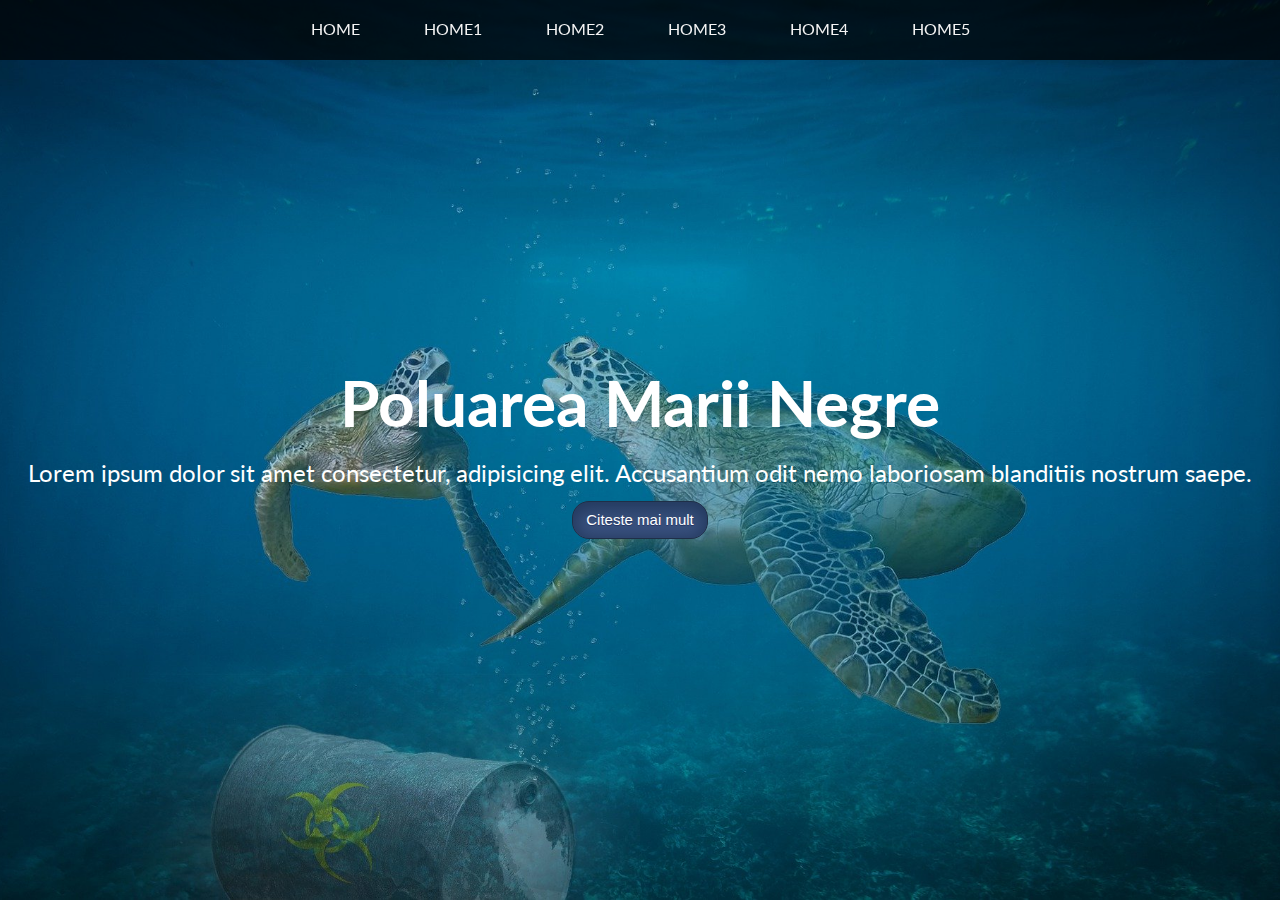
==== rootfolder2/index1.html @ f072be31 "Add files via upload" ====
<!DOCTYPE html>
<html lang="en">
  <head>
    <meta charset="UTF-8" />
    <meta name="viewport" content="width=device-width, initial-scale=1.0" />
    <title>Poluarea Marii Negre</title>
    <link href="style.css" rel="stylesheet" type="text/css" />
    <link href="https://fonts.googleapis.com/css?family=Lato:400,700&display=swap" rel="stylesheet" />
  </head>
  <body>
    <div class="container">
      <nav class="navbar">
        <ul>
          <li><a href="#home">Home</a></li>
          <li><a href="#home1">Home1</a></li>
          <li><a href="#home2">Home2</a></li>
          <li><a href="#home3">Home3</a></li>
          <li><a href="#home4">Home4</a></li>
          <li><a href="#home5">Home5</a></li>
        </ul>
      </nav>
      <section id="home">
        <h1>Poluarea Marii Negre</h1>
        <p>
          Lorem ipsum dolor sit amet consectetur, adipisicing elit. Accusantium odit nemo laboriosam blanditiis nostrum
          saepe.
        </p>
        <a href="#home1" class="myButton bouncy">Citeste mai mult</a>
      </section>
      <section id="home1">
        <h1>Poluarea Marii Negre</h1>
        <p>
          Lorem ipsum dolor sit amet consectetur, adipisicing elit. Accusantium odit nemo laboriosam blanditiis nostrum
          saepe.
        </p>
      </section>
      <section id="home2">
        <h1>Poluarea Marii Negre</h1>
        <p>
          Lorem ipsum dolor sit amet consectetur, adipisicing elit. Accusantium odit nemo laboriosam blanditiis nostrum
          saepe.
        </p>
      </section>
      <section id="home3">
        <h1>Poluarea Marii Negre</h1>
        <p>
          Lorem ipsum dolor sit amet consectetur, adipisicing elit. Accusantium odit nemo laboriosam blanditiis nostrum
          saepe.
        </p>
      </section>
      <section id="home4">
        <h1>Poluarea Marii Negre</h1>
        <p>
          Lorem ipsum dolor sit amet consectetur, adipisicing elit. Accusantium odit nemo laboriosam blanditiis nostrum
          saepe.
        </p>
      </section>
      <section id="home5">
        <h1>Poluarea Marii Negre</h1>
        <p>
          Lorem ipsum dolor sit amet consectetur, adipisicing elit. Accusantium odit nemo laboriosam blanditiis nostrum
          saepe.
        </p>
      </section>
    </div>
  </body>
</html>
---- rootfolder2/style.css ----
* {
  padding: 0;
  margin: 0;
}

body {
  font-family: "Lato";
  background: #333;
  color: #fff;
  line-height: 1.6;
  height: 100vh;
  overflow: hidden;
}

.container {
  width: 100%;
  height: 100%;
  overflow-y: scroll;
  scroll-behavior: smooth;
  scroll-snap-type: y mandatory;
}

.navbar {
  position: fixed;
  top: 0;
  z-index: 1;
  display: flex;
  width: 100%;
  height: 60px;
  background: rgba(0, 0, 0, 0.7);
}

.navbar ul {
  display: flex;
  list-style: none;
  width: 100%;
  justify-content: center;
}

.navbar ul li {
  margin: 0 1rem;
  padding: 1rem;
}

.navbar ul li a {
  text-decoration: none;
  text-transform: uppercase;
  color: #f4f4f4;
}

.navbar ul li a:hover {
  color: skyblue;
}

.myButton {
  margin: 1vh;
  box-shadow: inset 0px 0px 15px 3px #23395e;
  background: linear-gradient(to bottom, #2e466e 5%, #415989 100%);
  background-color: #2e466e;
  border-radius: 17px;
  border: 1px solid #1f2f47;
  display: inline-block;
  cursor: pointer;
  color: #ffffff;
  font-family: Arial;
  font-size: 15px;
  padding: 6px 13px;
  text-decoration: none;
  text-shadow: 0px 1px 0px #263666;
}
.myButton:hover {
  background: linear-gradient(to bottom, #415989 5%, #2e466e 100%);
  background-color: #415989;
}
.myButton:active {
  position: relative;
  top: 1px;
}

.bouncy {
  position: relative;
  animation: bouncy 5s infinite linear;
}

@keyframes bouncy {
  0% {
    top: 0em;
  }
  40% {
    top: 0em;
  }
  43% {
    top: -0.9em;
  }
  46% {
    top: 0em;
  }
  48% {
    top: -0.4em;
  }
  50% {
    top: 0em;
  }
  100% {
    top: 0em;
  }
}

section {
  display: flex;
  flex-direction: column;
  align-items: center;
  justify-content: center;
  text-align: center;
  width: 100%;
  height: 100vh;
  scroll-snap-align: center;
}

section h1 {
  font-size: 4rem;
}

section p {
  font-size: 1.5rem;
}

section#home {
  background: url("1.jpg") no-repeat center center/cover;
}

section#home1 {
  background: url("22.jpg") no-repeat center center/cover;
}

section#home2 {
  background: url("25.jpg") no-repeat center center/cover;
}

section#home3 {
  background: url("4.jpg") no-repeat center center/cover;
}

section#home4 {
  background: url("5.jpg") no-repeat center center/cover;
}

section#home5 {
  background: url("6.jpg") no-repeat center center/cover;
}
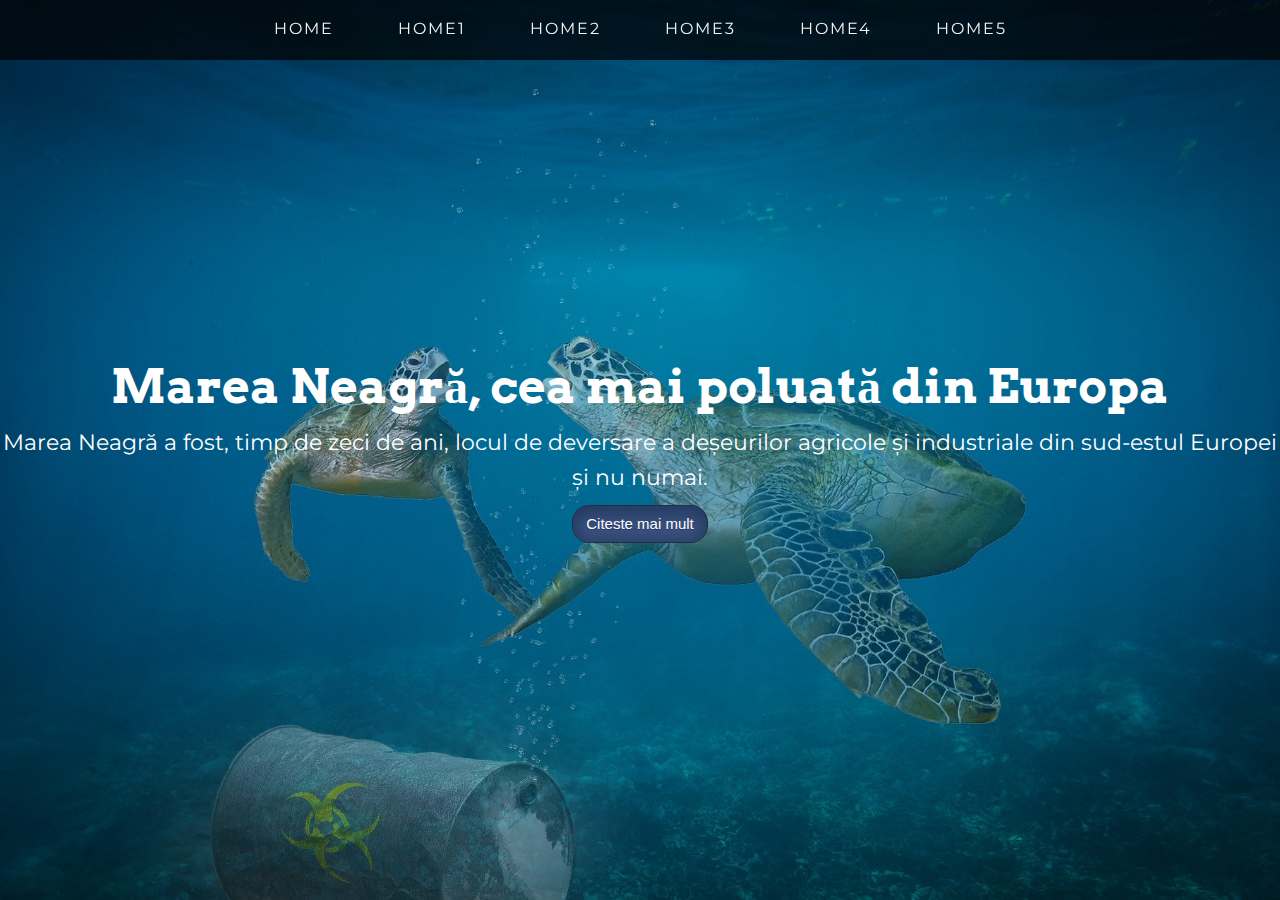
==== commit c849b1d0: "Add files via upload" ====
--- a/rootfolder2/index1.html
+++ b/rootfolder2/index1.html
@@ -5,7 +5,9 @@
     <meta name="viewport" content="width=device-width, initial-scale=1.0" />
     <title>Poluarea Marii Negre</title>
     <link href="style.css" rel="stylesheet" type="text/css" />
-    <link href="https://fonts.googleapis.com/css?family=Lato:400,700&display=swap" rel="stylesheet" />
+    <link href="https://fonts.googleapis.com/css?family=Montserrat:400,700&display=swap" rel="stylesheet" />
+    <link href="https://fonts.googleapis.com/css?family=Arvo&display=swap" rel="stylesheet" />
+    <meta http-equiv="content-type" content="text/html;charset=utf-8" />
   </head>
   <body>
     <div class="container">
@@ -20,10 +22,10 @@
         </ul>
       </nav>
       <section id="home">
-        <h1>Poluarea Marii Negre</h1>
+        <h1>Marea Neagră, cea mai poluată din Europa</h1>
         <p>
-          Lorem ipsum dolor sit amet consectetur, adipisicing elit. Accusantium odit nemo laboriosam blanditiis nostrum
-          saepe.
+          Marea Neagră a fost, timp de zeci de ani, locul de deversare a deșeurilor agricole și industriale din
+          sud-estul Europei și nu numai.
         </p>
         <a href="#home1" class="myButton bouncy">Citeste mai mult</a>
       </section>
--- a/rootfolder2/style.css
+++ b/rootfolder2/style.css
@@ -4,7 +4,7 @@
 }
 
 body {
-  font-family: "Lato";
+  font-family: "Montserrat";
   background: #333;
   color: #fff;
   line-height: 1.6;
@@ -45,6 +45,7 @@
 .navbar ul li a {
   text-decoration: none;
   text-transform: uppercase;
+  letter-spacing: 2px;
   color: #f4f4f4;
 }
 
@@ -118,11 +119,12 @@
 }
 
 section h1 {
-  font-size: 4rem;
+  font-size: 3rem;
+  font-family: "Arvo";
 }
 
 section p {
-  font-size: 1.5rem;
+  font-size: 1.4rem;
 }
 
 section#home {
